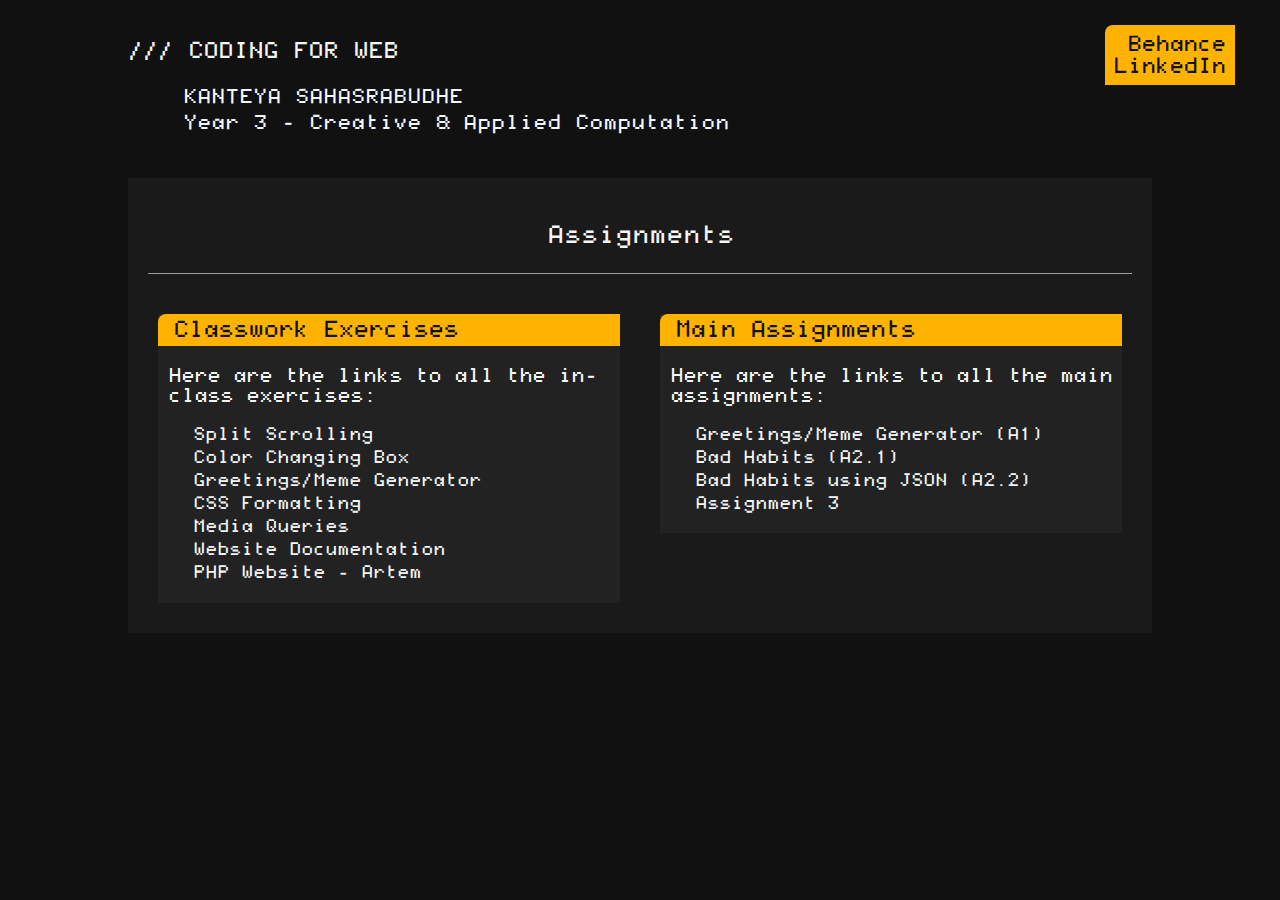
==== index.html @ 601c536f "Index Update 1.03.2" ====
<!doctype html>
<html lang="en-GB">

<head>
    <meta charset="utf-8">

    <title>Coding For Web - Index</title>

    <meta name="keywords" content="">
    <meta name="viewport" content="width=device-width, initial-scale=1.0">
    <meta property="og:type" content="website"/>

    <link href="style.css" rel="stylesheet" type="text/css">
    <link rel="icon" type="image/x-icon" href="index/icon.png">
</head>

<body>
    <aside style="font-size: calc(18px + 25%);">
        <div class="typing-demo">/// CODING FOR WEB</div>
        <br>
        <ul class="dashed" style="font-size: calc(15px + 25%);">
            <ol> KANTEYA SAHASRABUDHE</ol>
            <ol> Year 3 - Creative & Applied Computation</ol>
        </ul>
    </aside>
    <br><br>

    <!-- Section 4 -->
    <section id="s4">
        <p style="text-align: center; font-size: calc(20px + 25%);">Assignments</p>
        <hr size="1"><br>
        <div>
            <h3 style="padding: 4px; padding-left: 15px;">Main Assignments</h3>
            <p style="margin-left: 10px; margin-right: 10px;">
                Here are the links to all the main assignments:<br>
            <ul class="dashed" style="font-size: 18px; margin-right: 10px;">
                <li><a id="list1" href="a1/index.html" target="_blank"
                        style="text-decoration: none; ">Greetings/Meme Generator (A1)</a><br></li>
                <li><a id="list1" href="a2/a2.html" target="_blank"
                        style="text-decoration: none;">Bad Habits (A2.1)</a><br></li>
                <li><a id="list1" href="a2-new/a2-2.html" target="_blank"
                        style="text-decoration: none;">Bad Habits using JSON (A2.2)</a><br></li>
                <li><a id="list1" href="url" target="_blank"
                        style="text-decoration: none; ">Assignment 3</a></li>
            </ul>
            </p>
        </div>

        <div>
            <h3 style="padding: 4px; padding-left: 15px;">Classwork Exercises</h3>
            <p style="margin-left: 10px; margin-right: 10px;">
                Here are the links to all the in-class exercises:<br>
            <ul class="dashed" style="font-size: 18px; margin-right: 10px;">
                <li><a id="list1" href="day1/day1.html" target="_blank"
                        style="text-decoration: none;">Split Scrolling</a></li>
                        
                <li><a id="list1" href="day2/day2.html" target="_blank"
                        style="text-decoration: none; ">Color Changing Box</a></li>

                <li><a id="list1" href="a1/index.html" target="_blank"
                        style="text-decoration: none;">Greetings/Meme Generator</a></li>
                        
                <li><a id="list1" href="day5/day5.html" target="_blank"
                        style="text-decoration: none; ">CSS Formatting</a></li>
                        
                <li><a id="list1" href="day6/day6.html" target="_blank"
                        style="text-decoration: none;">Media Queries</a></li>

                <li><a id="list1" href="day7/pad.ma.html" target="_blank"
                        style="text-decoration: none;">Website Documentation</a></li>

                <li><a id="list1" href="D12.E1/index.php" target="_blank"
                        style="text-decoration: none;">PHP Website - Artem</a></li>
                       
            </ul>
            </p>
        </div>

    </section>

    <!-- Section 5 -->
    <div id="s5" style="font-size: 18px;">
        <div><a href="https://www.behance.net/kanteya" target="_blank"
                style="text-decoration: none; color: #111;">Behance</a><br><a
                href="https://www.linkedin.com/in/kanteya/" target="_blank"
                style="text-decoration: none; color: #111;">LinkedIn</a></div>
    </div>
</body>
---- style.css ----
@font-face {
    font-family: 'Basteleur-Bold';
    src: url('index/Basteleur-Bold.eot');
    src: url('index/Basteleur-Bold.eot?#iefix') format('embedded-opentype'),
        url('index/Basteleur-Bold.woff2') format('woff2'),
        url('index/Basteleur-Bold.woff') format('woff'),
        url('index/Basteleur-Bold.ttf') format('truetype');
    font-style: normal;
    font-weight: normal;
}

/* Basteleur-Moonlight*/
@font-face {
    font-family: 'Basteleur-Moonlight';
    src: url('index/Basteleur-Moonlight.eot');
    src: url('index/Basteleur-Moonlight.eot?#iefix') format('embedded-opentype'),
        url('index/Basteleur-Moonlight.woff2') format('woff2'),
        url('index/Basteleur-Moonlight.woff') format('woff'),
        url('index/Basteleur-Moonlight.ttf') format('truetype');
    font-style: normal;
    font-weight: normal;
}

/* FT88 Regular */
@font-face {
    font-family: 'FT88';
    src: url('index/FT88-Regular.eot');
    src: url('index/FT88-Regular.eot?#iefix') format('embedded-opentype'),
        url('index/FT88-Regular.woff2') format('woff2'),
        url('index/FT88-Regular.woff') format('woff'),
        url('index/FT88-Regular.ttf') format('truetype');
    font-style: normal;
    font-weight: normal;
}

/* FT88 Italic */
@font-face {
    font-family: 'FT88';
    src: url('index/FT88-Italic.eot');
    src: url('index/FT88-Italic.eot?#iefix') format('embedded-opentype'),
        url('index/FT88-Italic.woff2') format('woff2'),
        url('index/FT88-Italic.woff') format('woff'),
        url('index/FT88-Italic.ttf') format('truetype');
    font-style: italic;
    font-weight: normal;
}

* {
    -webkit-box-sizing: border-box;
    -moz-box-sizing: border-box;
    box-sizing: border-box;
}

html {
    margin: 0;
    padding: 0;
    width: 100%;
}

body {
    margin: 0;
    padding: 0;
    width: 100%;
    overflow-x: hidden;
}

img {
    display: block;
    margin: 0 auto;
    max-width: 100%;
}

h1,
h2,
h3,
h4 {
    margin: 0;
    padding: 0;
    font-weight: normal;
}


/* FONTS ONLY */
/* ----------------------------------------------------- */

html {
    font-family: 'FT88', monospace;
    letter-spacing: -0.05rem;
    font-size: calc(16px + 25%);
    -webkit-user-select: none;
    -ms-user-select: none;
    user-select: none;
}

h2 {
    font-family: 'Basteleur', serif;
    font-size: 1.2rem;
}

body>aside {
    font-size: 0.8em;
}

/* Typing Effect */
.typing-demo {
    width: 22ch;
    animation: typing 2s steps(18), blink .5s step-end infinite alternate;
    white-space: nowrap;
    overflow: hidden;
}

@keyframes typing {
    from {
        width: 0
    }
}

@keyframes blink {
    50% {
        border-color: transparent
    }
}

/* BODY AND SECTIONS */
/* ----------------------------------------------------- */
/* All body and section styling available here (except for the fonts, which are declared in the defaults+fonts.css). Some properties have already been declared */

body {
    padding: 40px 10%;
    background-color: #111;
    color: whitesmoke;
}

ul {
    margin: 0;
}

ul.dashed {
    list-style-type: none;
}

ul.dashed>li {
    text-indent: -5px;
}

ul.dashed>li:before {
    content: "";
    text-indent: -5px;
}

ul.dashed>ol {
    text-indent: -5px;
}

ul.dashed>ol:before {
    content: "";
    text-indent: -5px;
}

ol {
    padding-left: 20px;
    padding-bottom: 5px;
}

li {
    margin-bottom: 5px;
}

#list1 {
    color: whitesmoke;
}

#list1:hover {
    padding-left: 15px;
    padding-right: 12px;
    width: fit-content;
    background-color: rgb(255, 179, 0);
    color: black;
}

section {
    padding: 20px;
    background-color: #1a1a1a;
}

section>h2 {
    text-align: center;
    line-height: 1;
    border-bottom: 1px solid black;
    padding-bottom: 8px;
}

section>em {
    display: block;
    margin: 8px 0;
    font-size: calc(20px + 25%);
    text-align: center;
}

section>div {
    margin: 10px;
}

#s4>div {
    background-color: #222222;
}

#s5>div {
    background-color: #FFB300;
    border-radius: 8px 0px 0px 0px;
}

/* SECTION 4 */
/* ----------------------------------------------------- */

#s4>div {
    width: 47%;
}

#s4>div:nth-of-type(1) {
    float: right;
}

#s4>div:nth-of-type(2) {
    padding-bottom: 1px;
}

#s4>div:nth-of-type(1)>h3 {
    position: sticky;
    top: 1rem;
    background-color: #FFB300;
    border-radius: 8px 0px 0px 0px;
    color: #111;
}

#s4>div:nth-of-type(2)>h3 {
    position: sticky;
    top: 1rem;
    background-color: #FFB300;
    border-radius: 8px 0px 0px 0px;
    color: #111;
}

/* SECTION 5 */
/* ----------------------------------------------------- */

#s5>div {
    position: static;
    text-align: right;
    padding: 8px;
    padding-right: 10px;
    font-size: 22px;
}

#s5 div:nth-of-type(1) {
    position: absolute;
    right: 45px;
    top: 25px;
}

::-webkit-scrollbar {
    width: 10px;
}

::-webkit-scrollbar-track {
    background: #f1f1f1;
}

::-webkit-scrollbar-thumb {
    background: #ffd165;
}

::-webkit-scrollbar-thumb:hover {
    background: #e4b035;
}

@media screen AND (max-width: 1200px) {
    section {
        padding: 20px;
        padding-bottom: 20px;
    }

    #s4>div {
        width: 95%;
    }

    #s4>div:nth-of-type(1) {
        float: none;
        padding-bottom: 10px;
        margin-bottom: 20px;
    }

    #s4>div:nth-of-type(2) {
        padding-bottom: 10px;
    }

    #s4>div:nth-of-type(1)>h3 {
        position: sticky;
        top: 1rem;
    }

    #s4>div:nth-of-type(2)>h3 {
        position: sticky;
        top: 1rem;
    }
}

@media screen AND (max-width: 600px) {
    ol {
        padding-left: 0px;
        padding-bottom: 5px;
        margin-right: 10px;
    }

    #s5>div {
        float: left;
    }

    #s5 div:nth-of-type(1) {
        position: static;
        float: left;
        margin-top: 20px;
        margin-bottom: 20px;
    }
}

@media screen AND (min-width: 1920px) {
    html{
        zoom: 150%;
    }
}
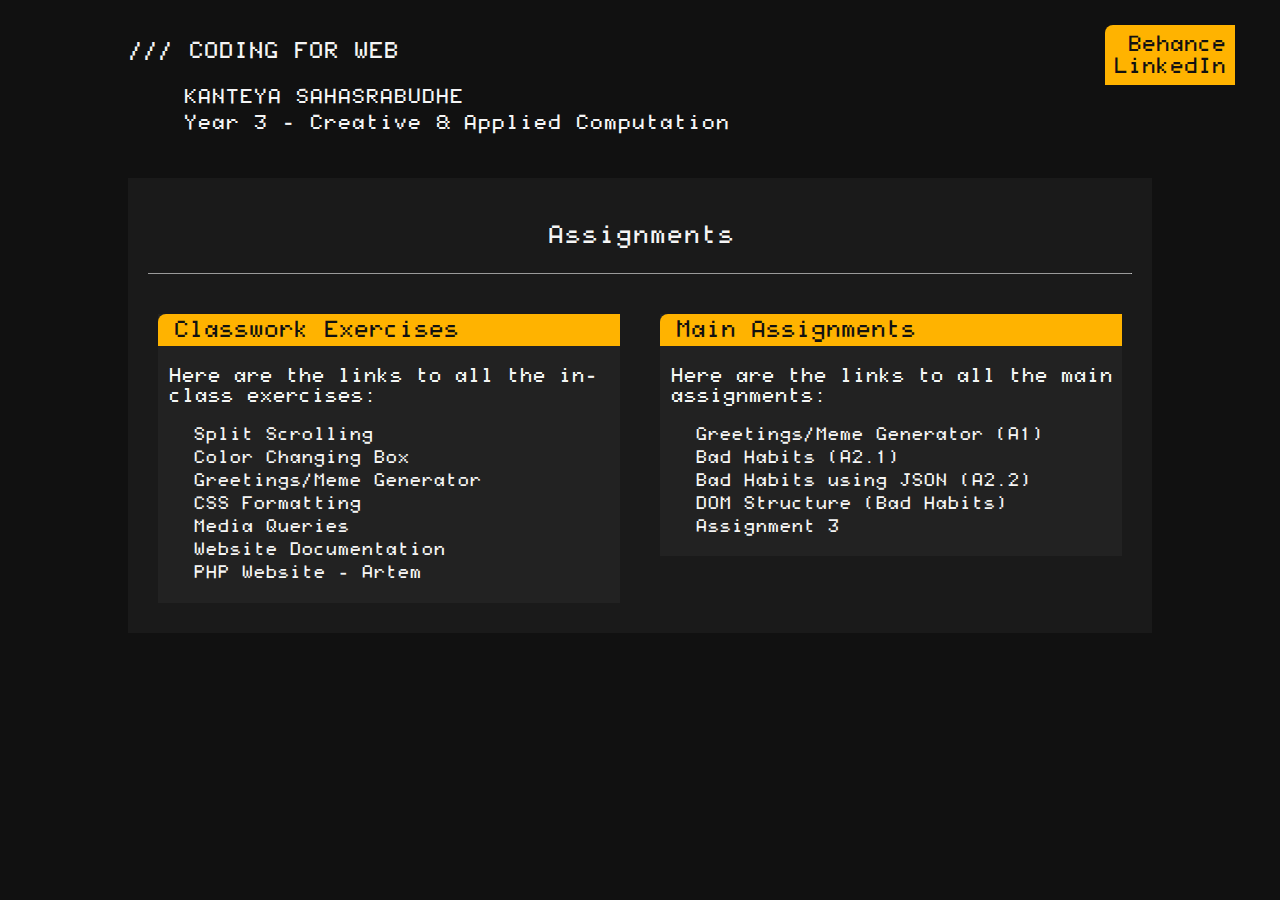
==== commit 8c1c5309: "Index Update 1.04" ====
--- a/index.html
+++ b/index.html
@@ -40,6 +40,8 @@
                         style="text-decoration: none;">Bad Habits (A2.1)</a><br></li>
                 <li><a id="list1" href="a2-new/a2-2.html" target="_blank"
                         style="text-decoration: none;">Bad Habits using JSON (A2.2)</a><br></li>
+                <li><a id="list1" href="DOM/DOM.html" target="_blank"
+                        style="text-decoration: none;">DOM Structure (Bad Habits)</a><br></li>
                 <li><a id="list1" href="url" target="_blank"
                         style="text-decoration: none; ">Assignment 3</a></li>
             </ul>
@@ -69,7 +71,7 @@
                 <li><a id="list1" href="day7/pad.ma.html" target="_blank"
                         style="text-decoration: none;">Website Documentation</a></li>
 
-                <li><a id="list1" href="D12.E1/index.php" target="_blank"
+                <li><a id="list1" href="https://github.com/kanteya/coding-for-web/tree/main/D12.E1" target="_blank"
                         style="text-decoration: none;">PHP Website - Artem</a></li>
                        
             </ul>
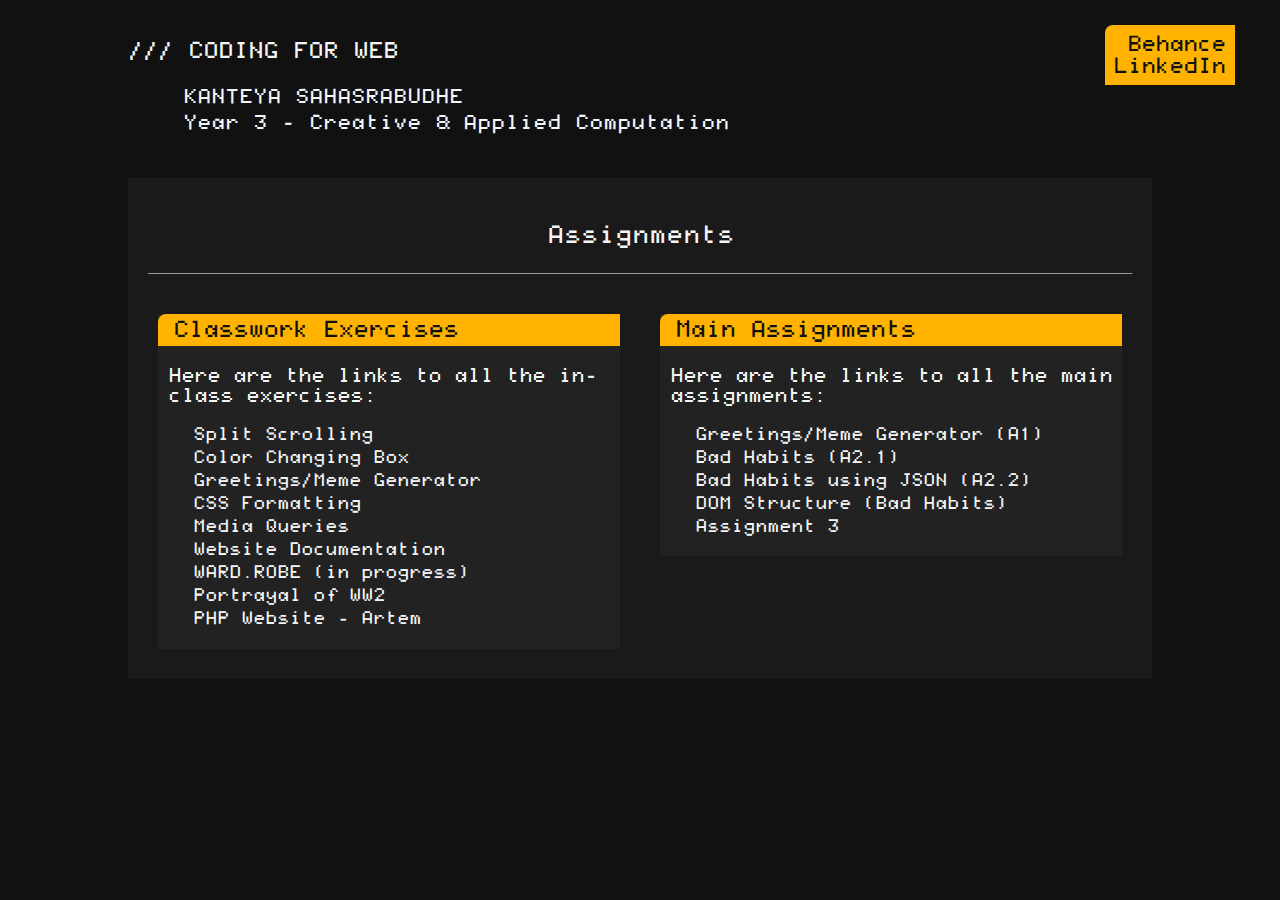
==== commit cbcdd472: "Index Update 1.05" ====
--- a/index.html
+++ b/index.html
@@ -70,6 +70,12 @@
 
                 <li><a id="list1" href="day7/pad.ma.html" target="_blank"
                         style="text-decoration: none;">Website Documentation</a></li>
+                
+                <li><a id="list1" href="day11/day11.html" target="_blank"
+                        style="text-decoration: none;">WARD.ROBE (in progress)</a></li>
+                
+                <li><a id="list1" href="day13/day13.html" target="_blank"
+                        style="text-decoration: none;">Portrayal of WW2</a></li>
 
                 <li><a id="list1" href="https://github.com/kanteya/coding-for-web/tree/main/D12.E1" target="_blank"
                         style="text-decoration: none;">PHP Website - Artem</a></li>
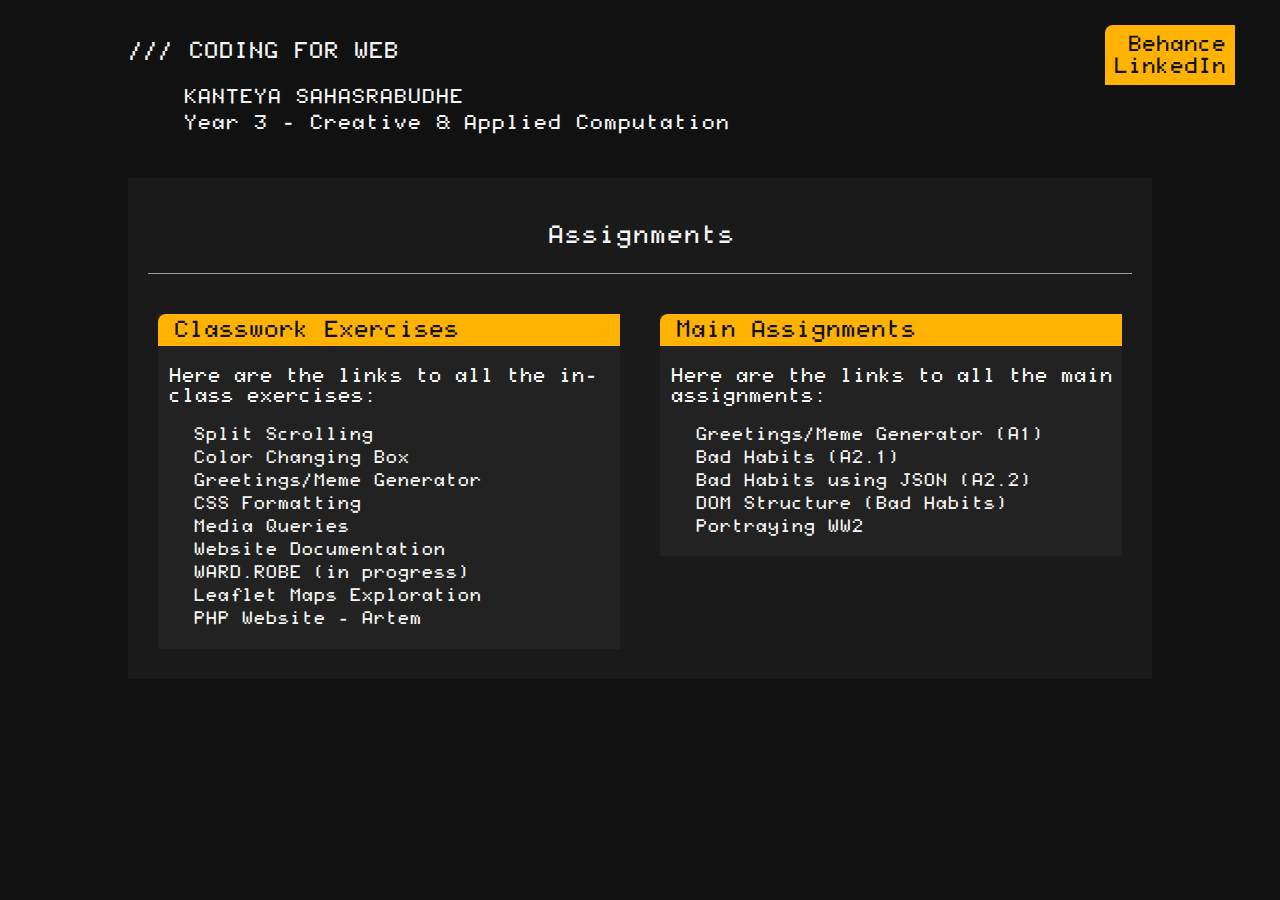
==== commit 1db1f6af: "Index Update 1.06" ====
--- a/index.html
+++ b/index.html
@@ -42,8 +42,8 @@
                         style="text-decoration: none;">Bad Habits using JSON (A2.2)</a><br></li>
                 <li><a id="list1" href="DOM/DOM.html" target="_blank"
                         style="text-decoration: none;">DOM Structure (Bad Habits)</a><br></li>
-                <li><a id="list1" href="url" target="_blank"
-                        style="text-decoration: none; ">Assignment 3</a></li>
+                <li><a id="list1" href="a3-new/index.html" target="_blank"
+                        style="text-decoration: none; ">Portraying WW2</a></li>
             </ul>
             </p>
         </div>
@@ -74,8 +74,8 @@
                 <li><a id="list1" href="day11/day11.html" target="_blank"
                         style="text-decoration: none;">WARD.ROBE (in progress)</a></li>
                 
-                <li><a id="list1" href="day13/day13.html" target="_blank"
-                        style="text-decoration: none;">Portrayal of WW2</a></li>
+                <li><a id="list1" href="day13/index.html" target="_blank"
+                        style="text-decoration: none;">Leaflet Maps Exploration</a></li>
 
                 <li><a id="list1" href="https://github.com/kanteya/coding-for-web/tree/main/D12.E1" target="_blank"
                         style="text-decoration: none;">PHP Website - Artem</a></li>
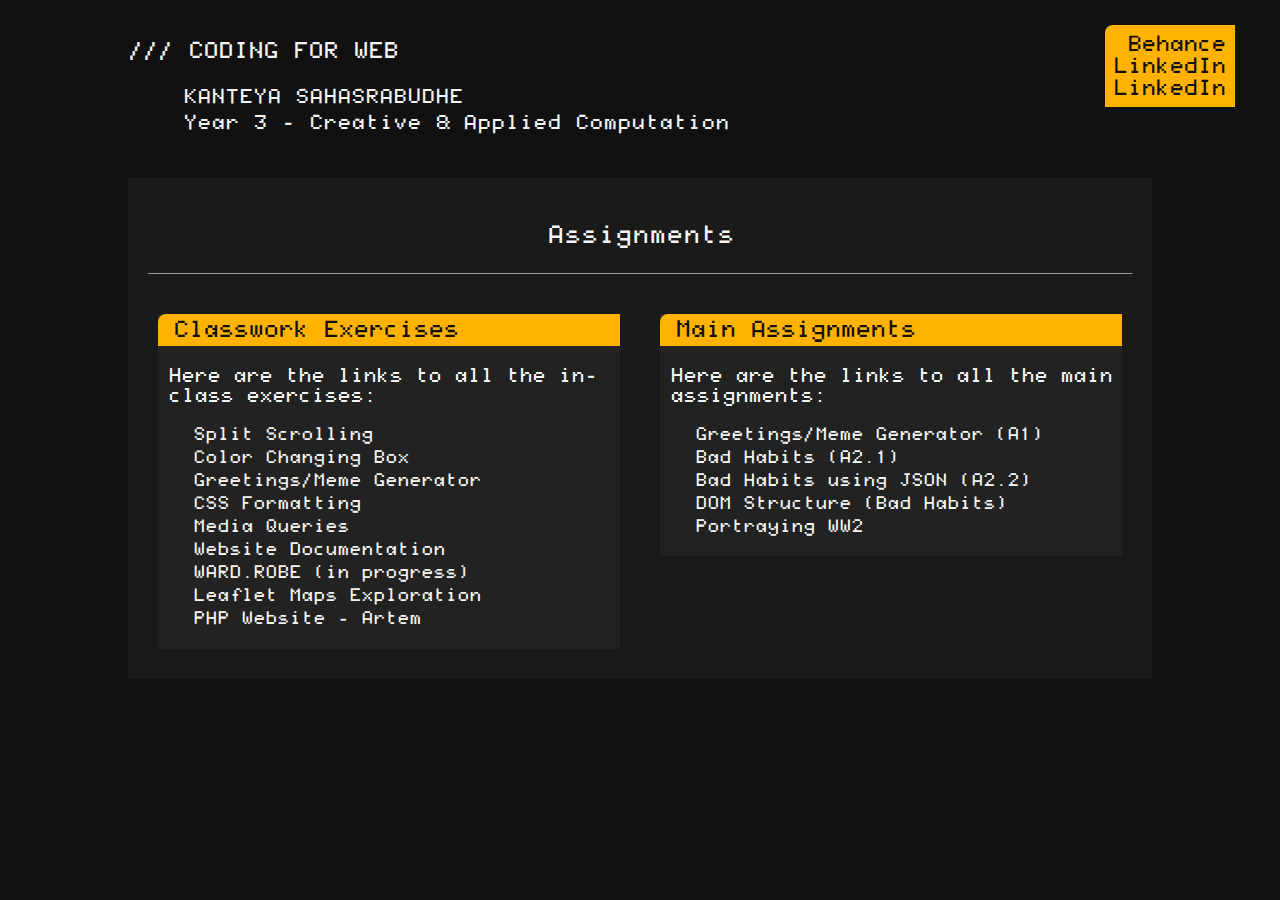
==== commit a64df53c: "Update index.html" ====
--- a/index.html
+++ b/index.html
@@ -91,6 +91,8 @@
         <div><a href="https://www.behance.net/kanteya" target="_blank"
                 style="text-decoration: none; color: #111;">Behance</a><br><a
                 href="https://www.linkedin.com/in/kanteya/" target="_blank"
+                style="text-decoration: none; color: #111;">LinkedIn</a><br>
+            <a href="counter.html" target="_blank"
                 style="text-decoration: none; color: #111;">LinkedIn</a></div>
     </div>
 </body>
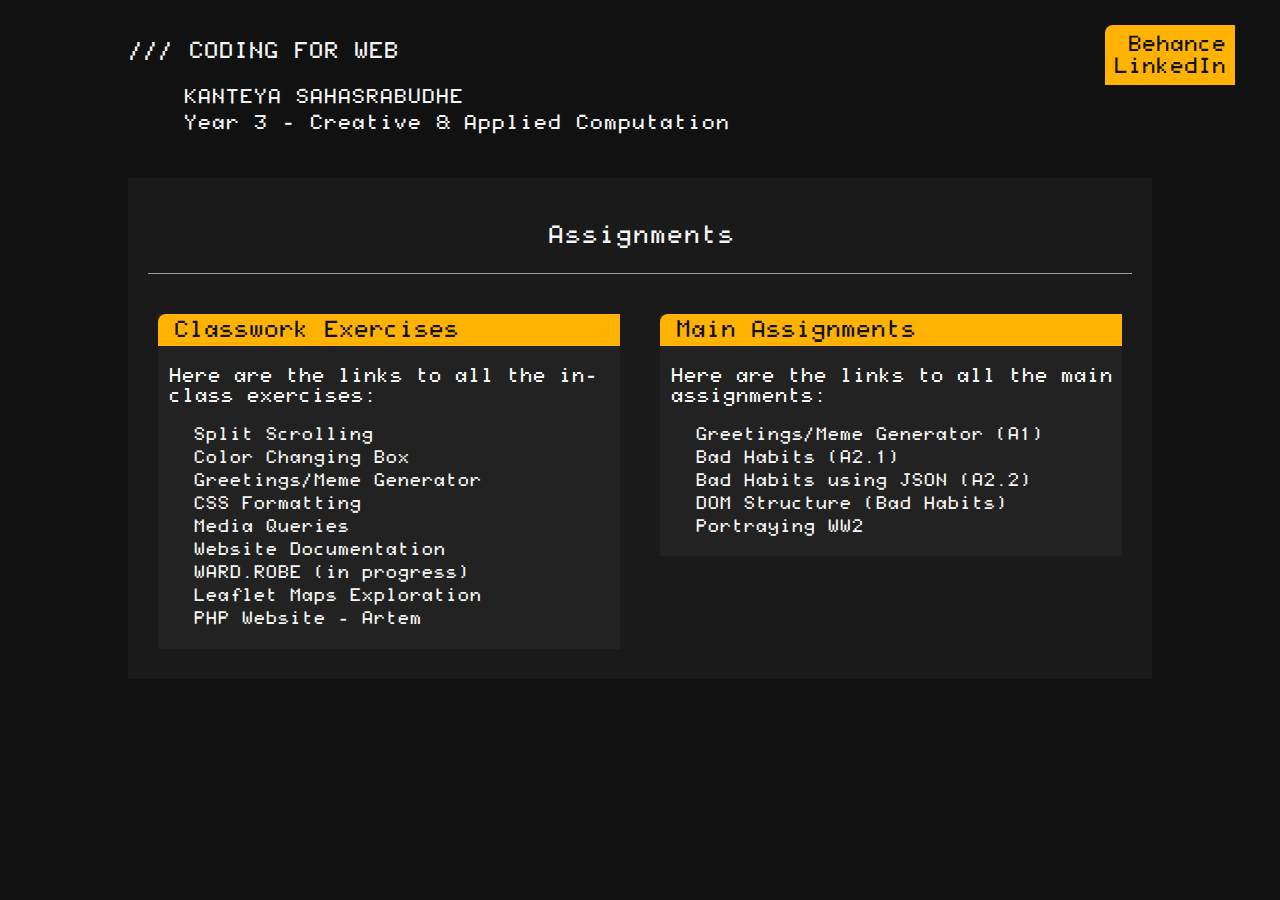
==== commit fe6b3930: "Update index.html" ====
--- a/index.html
+++ b/index.html
@@ -90,9 +90,7 @@
     <div id="s5" style="font-size: 18px;">
         <div><a href="https://www.behance.net/kanteya" target="_blank"
                 style="text-decoration: none; color: #111;">Behance</a><br><a
-                href="https://www.linkedin.com/in/kanteya/" target="_blank"
-                style="text-decoration: none; color: #111;">LinkedIn</a><br>
-            <a href="counter.html" target="_blank"
-                style="text-decoration: none; color: #111;">LinkedIn</a></div>
+                href="counter.html" target="_blank"
+                style="text-decoration: none; color: #111;">LinkedIn</a>
     </div>
 </body>
